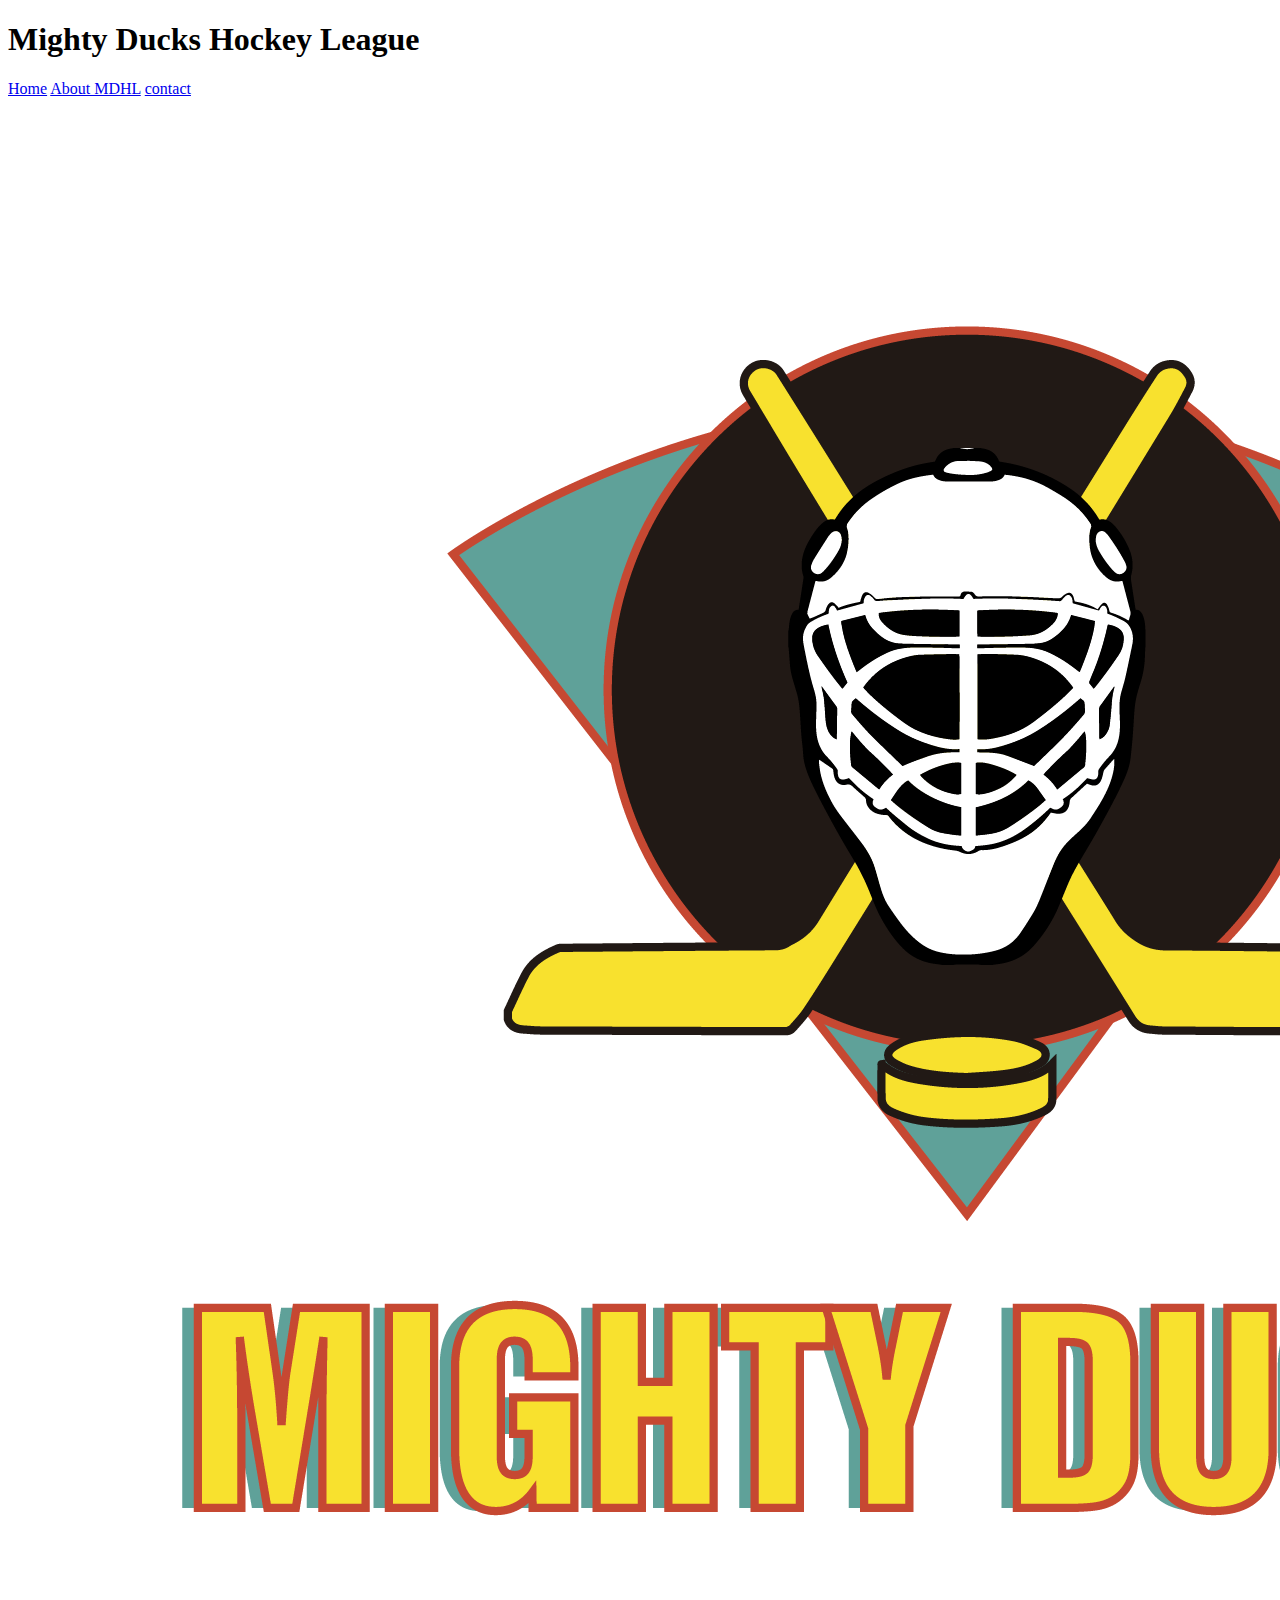
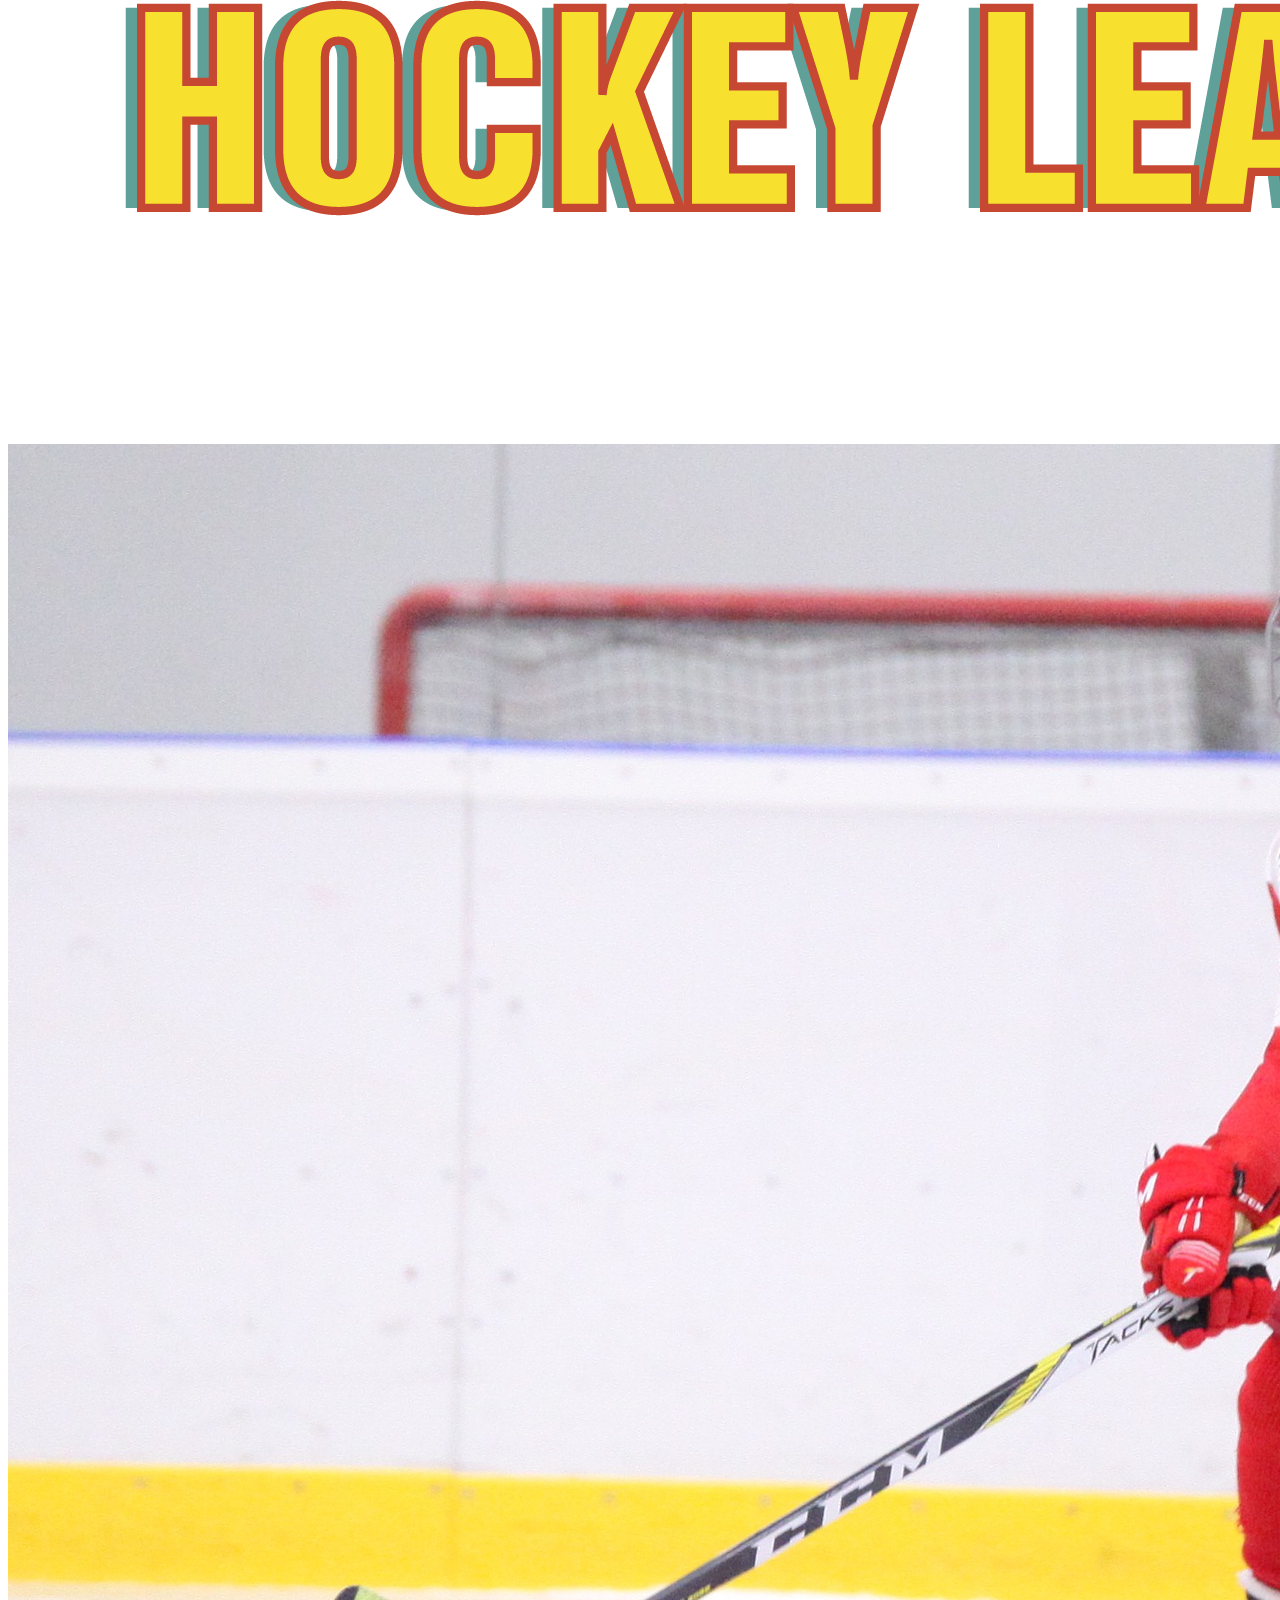
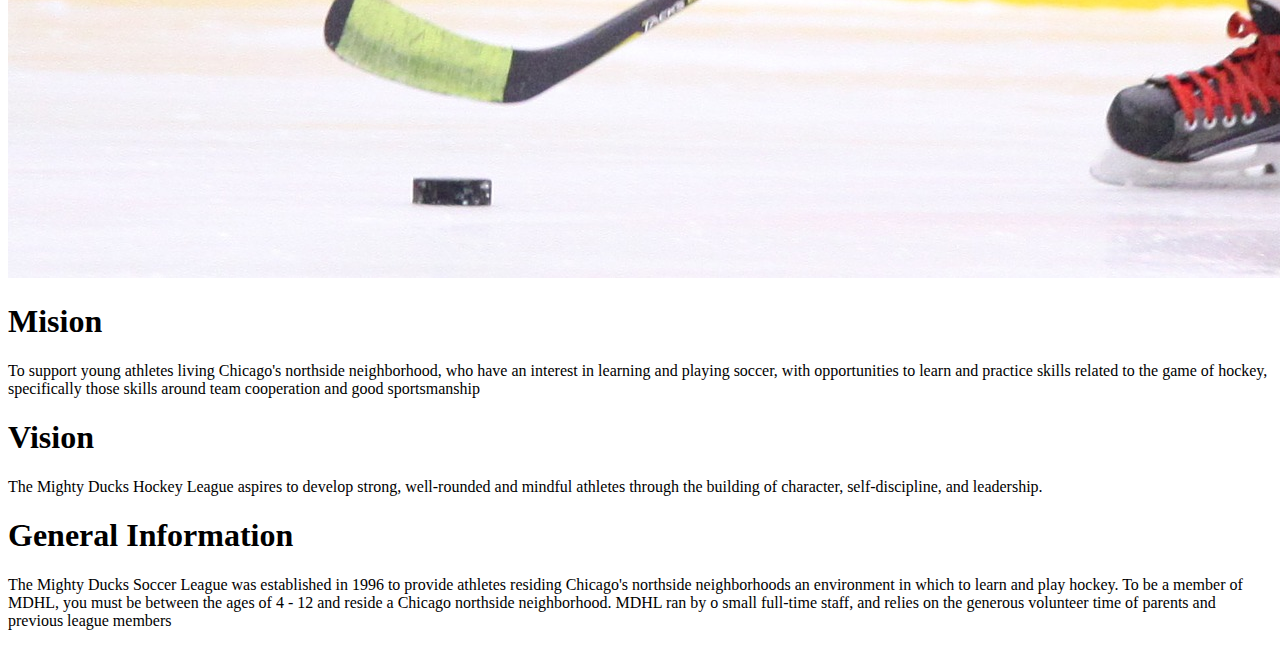
==== about.html @ 3e814195 "Mighty Ducks Hockey League version-01" ====
<!DOCTYPE html>
<html lang="es">
<head>
    <meta charset="UTF-8">
    <meta http-equiv="X-UA-Compatible" content="IE=edge">
    <meta name="viewport" content="width=device-width, initial-scale=1.0">
    <title>Document</title>
</head>
<body>
    <Header>
        <H1>Mighty Ducks Hockey League</H1>
<nav>
    <div>
        <a href="index.html">Home</a>
        <a href="#">About MDHL</a>
        <a href="contact.html">contact</a>
</div>
    </nav>
         </Header>

<main>
    <aside>
    <img src="/asset/LogoMightyducks-01.png" alt="Logo MDHL">
    <img src="/asset/hockey2.jpg" alt="Foto Hockey 2">
</aside>

    <h1>Mision</h1>
<p> To support young athletes living Chicago's northside neighborhood, who have an interest in
learning and playing soccer, with opportunities to learn and practice skills related to the game of
hockey, specifically those skills around team cooperation and good sportsmanship</p>
<h1>Vision</h1>
<p>The Mighty Ducks Hockey League aspires to develop strong, well-rounded and mindful athletes
through the building of character, self-discipline, and leadership.
<h1> General Information </h1>
<p>The Mighty Ducks Soccer League was established in 1996 to provide athletes residing
Chicago's northside neighborhoods an environment in which to learn and play hockey. To be a
member of MDHL, you must be between the ages of 4 - 12 and reside a Chicago northside
neighborhood. MDHL ran by o small full-time staff, and relies on the generous volunteer time of
parents and previous league members</p>

</main>
    </body>
    </html>
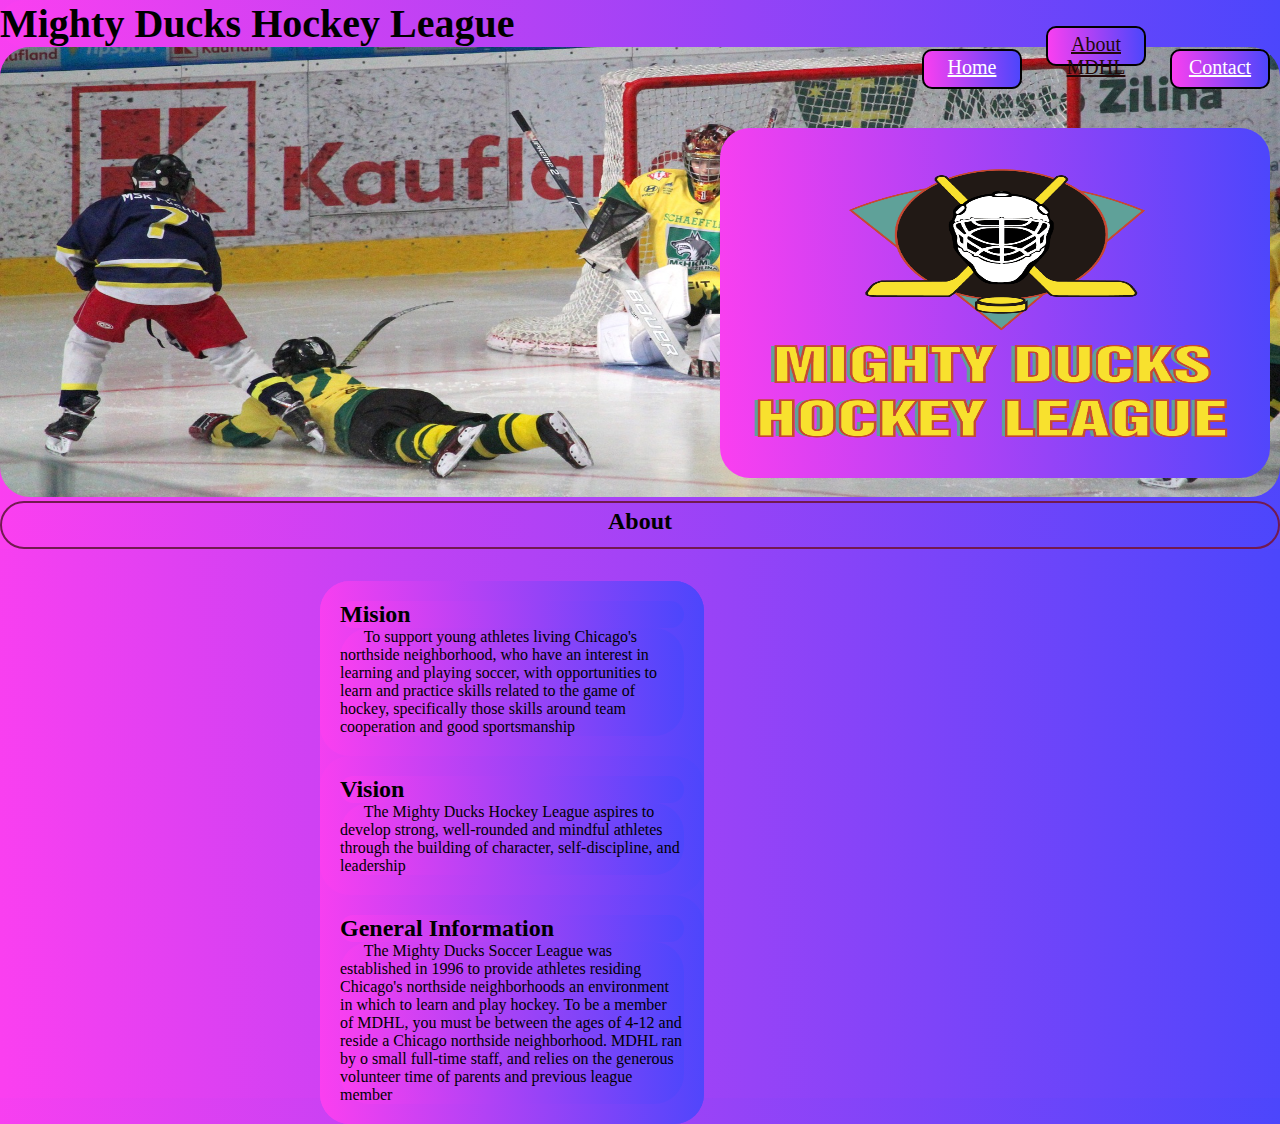
==== commit 72f7bd0d: "task-02" ====
--- a/about.html
+++ b/about.html
@@ -1,44 +1,55 @@
 <!DOCTYPE html>
-<html lang="es">
+<html lang="en">
+
 <head>
     <meta charset="UTF-8">
     <meta http-equiv="X-UA-Compatible" content="IE=edge">
     <meta name="viewport" content="width=device-width, initial-scale=1.0">
-    <title>Document</title>
-</head>
+    <title>Mighty Ducks Hockey League</title>
+     <!--<link rel="stylesheet" href="./styles/main.css">-->
+    <!--<link rel="stylesheet" href="./styles/main2.css">-->
+    <link rel="stylesheet" href="./styles/dariomr.css">
+   </head>
+
 <body>
-    <Header>
-        <H1>Mighty Ducks Hockey League</H1>
-<nav>
-    <div>
-        <a href="index.html">Home</a>
-        <a href="#">About MDHL</a>
-        <a href="contact.html">contact</a>
-</div>
-    </nav>
-         </Header>
+    <header>
+        <img src="./assets/img/LogoMightyducks-01.png" alt="logo" class="logo">
+        <h1>Mighty Ducks Hockey League</h1>
+        <nav>
+            <a href="index.html">Home</a>
+            <a href="#" class="active">About MDHL</a>
+            <a href="contact.html">Contact</a>
+        </nav>
+        <img src="./assets/img/design1_image2.jpg" alt="jugadores de hockey2" class="img">
+    </header>
+    <main>
+        <section>
+            <h2>About</h2>
+            <div class="container">
+            <article>
+                <h2>Mision</h2>
+                <p> &nbsp; &nbsp; &nbsp; To support young athletes living Chicago's northside neighborhood, who have an interest in
+                    learning and playing soccer, with opportunities to learn and practice skills related to the game of
+                    hockey, specifically those skills around team cooperation and good sportsmanship</p>
+            </article>
+            <article>
+                <h2>Vision</h2>
+                <p> &nbsp; &nbsp; &nbsp; The Mighty Ducks Hockey League aspires to develop strong, well-rounded and mindful athletes
+                    through the building of character, self-discipline, and leadership</p>
+            </article>
+            <article>
+                <h2>General Information</h2>
+                <p> &nbsp; &nbsp; &nbsp; The Mighty Ducks Soccer League was established in 1996 to provide athletes residing
+                    Chicago's northside neighborhoods an environment in which to learn and play hockey. To be a
+                    member of MDHL, you must be between the ages of 4-12 and reside a Chicago northside
+                    neighborhood. MDHL ran by o small full-time staff, and relies on the generous volunteer time of
+                    parents and previous league member</p>
+            </article>
+        </div>
+        </section>
+    </main>
+    <aside></aside>
+    <footer></footer>
+</body>
 
-<main>
-    <aside>
-    <img src="/asset/LogoMightyducks-01.png" alt="Logo MDHL">
-    <img src="/asset/hockey2.jpg" alt="Foto Hockey 2">
-</aside>
-
-    <h1>Mision</h1>
-<p> To support young athletes living Chicago's northside neighborhood, who have an interest in
-learning and playing soccer, with opportunities to learn and practice skills related to the game of
-hockey, specifically those skills around team cooperation and good sportsmanship</p>
-<h1>Vision</h1>
-<p>The Mighty Ducks Hockey League aspires to develop strong, well-rounded and mindful athletes
-through the building of character, self-discipline, and leadership.
-<h1> General Information </h1>
-<p>The Mighty Ducks Soccer League was established in 1996 to provide athletes residing
-Chicago's northside neighborhoods an environment in which to learn and play hockey. To be a
-member of MDHL, you must be between the ages of 4 - 12 and reside a Chicago northside
-neighborhood. MDHL ran by o small full-time staff, and relies on the generous volunteer time of
-parents and previous league members</p>
-
-</main>
-    </body>
-    </html>
-
+</html>--- a/styles/main.css
+++ b/styles/main.css
@@ -0,0 +1,84 @@
+* {
+    margin: 0;
+    padding: 0;
+    box-sizing: border-box;
+}
+
+header{
+    position: relative;
+}
+
+header>h1 {
+    size: 4em;
+}
+
+.logo {
+    border: solid rgb(5, 5, 5);
+    background-color: #fff;
+    width: 150px;
+    height: 150px;
+    position: absolute;
+    top: 19em;
+    right: 5%;
+}
+
+
+.img {
+    height: 20em;
+    width: 100%;
+}
+
+h1 {
+    position: absolute;
+    
+}
+
+h3{
+    transform: translate(-20px,-10px)
+}
+
+
+section>h2 {
+    color: #fff;
+    background-color: #000;
+    padding: 10px;
+    text-align: center;
+    size: 3em;
+    box-sizing: border-box;
+    
+}
+
+nav>a {
+    font-size: 20px;
+    display: block;
+    margin: 50px;
+    
+}
+
+.active{
+    color: #000;
+    text-decoration: none;
+}
+
+article {
+    padding: 20px;
+    
+}
+
+article>p {
+    text-align:left;
+}
+
+nav {
+    position: absolute;
+    top: 22em;
+}
+
+.container {
+    position: absolute;
+    left: 20em;
+    width: 30vw;
+    display: block;
+}
+
+ --- a/styles/main2.css
+++ b/styles/main2.css
@@ -0,0 +1,85 @@
+* {
+    margin: 0;
+    padding: 0;
+    box-sizing: border-box;
+}
+
+
+header {
+    position: relative;
+}
+
+.logo {
+    border: solid 1px black;
+    height: 150px;
+    position: absolute;
+    top: 40em;
+    left: 5em;
+    width: 150px;
+}
+
+
+.img {
+    width: 100%;
+    height:450px;
+}
+
+h1 {
+    font-size: 40px;
+}
+
+section>h2 {
+    border: 2px solid #000;
+    padding: 5px;
+    text-align: center;
+    height: 2em;
+    box-sizing: border-box;
+}
+
+h3{
+    transform: translate(-20px,-10px)
+}
+
+nav>a {
+    box-sizing: border-box;
+    box-shadow: 5px 5px rgb(143, 138, 138);
+    font-size: 20px;
+    display: inline-block;
+    margin: 10px;
+    text-decoration: none;
+    border: 1px solid #000;
+    color: white;
+    background-color: #2072ca;
+    height: 2em;
+    width: 5em;
+    padding: 5px;
+    text-align: center;
+    
+    
+}
+
+.active {
+    color: rgb(26, 21, 21);
+    background-color: #23cf4b;
+    text-decoration: none;
+}
+
+article {
+    padding: 20px;
+}
+
+nav {
+    position: absolute;
+    top: 0em;
+    right: 0;
+    
+}
+
+.container {
+    margin-top: 2em;
+    position: absolute;
+    left: 20em;
+    width: 30vw;
+    display: block;
+}
+
--- a/styles/dariomr.css
+++ b/styles/dariomr.css
@@ -0,0 +1,81 @@
+* {
+    
+    margin: 0;
+    padding: 0;
+    box-sizing: border-box;
+    background: rgb(251,63,240);
+    background: linear-gradient(87deg, rgba(251,63,240,1) 0%, rgba(76,70,252,1) 100%);
+    border-radius: 30px;
+}
+
+
+
+header {
+    position: relative;
+}
+
+.logo {
+    position: absolute;
+    top: 8em;
+    left: 45em;
+    width: 550px;
+    height: 350px;
+    
+}
+
+
+.img {
+    width: 100%;
+    height: 450px;
+}
+
+h1 {
+    font-size: 40px;
+}
+
+section>h2 {
+    border: 2px solid rgb(114, 26, 80);
+    padding: 5px;
+    text-align: center;
+    height: 2em;
+    box-sizing: border-box;
+}
+
+nav>a {
+    font-size: 20px;
+    display: inline-block;
+    margin: 10px;
+    border: 2px solid #000;
+    color: white;
+    background-color: #ca20b3;
+    height: 2em;
+    width: 5em;
+    padding: 5px;
+    border-radius: 10px;
+    text-align: center;
+    box-sizing: border-box;
+}
+
+.active {
+    color: rgb(34, 8, 8);
+    background-color: #0a4b19;
+}
+
+article {
+    padding: 20px;
+}
+
+nav {
+    position: absolute;
+    top: 1em;
+    right: 0;
+    background: transparent;
+}
+
+.container {
+    margin-top: 2em;
+    position: absolute;
+    left: 20em;
+    width: 30vw;
+    display: block;
+}
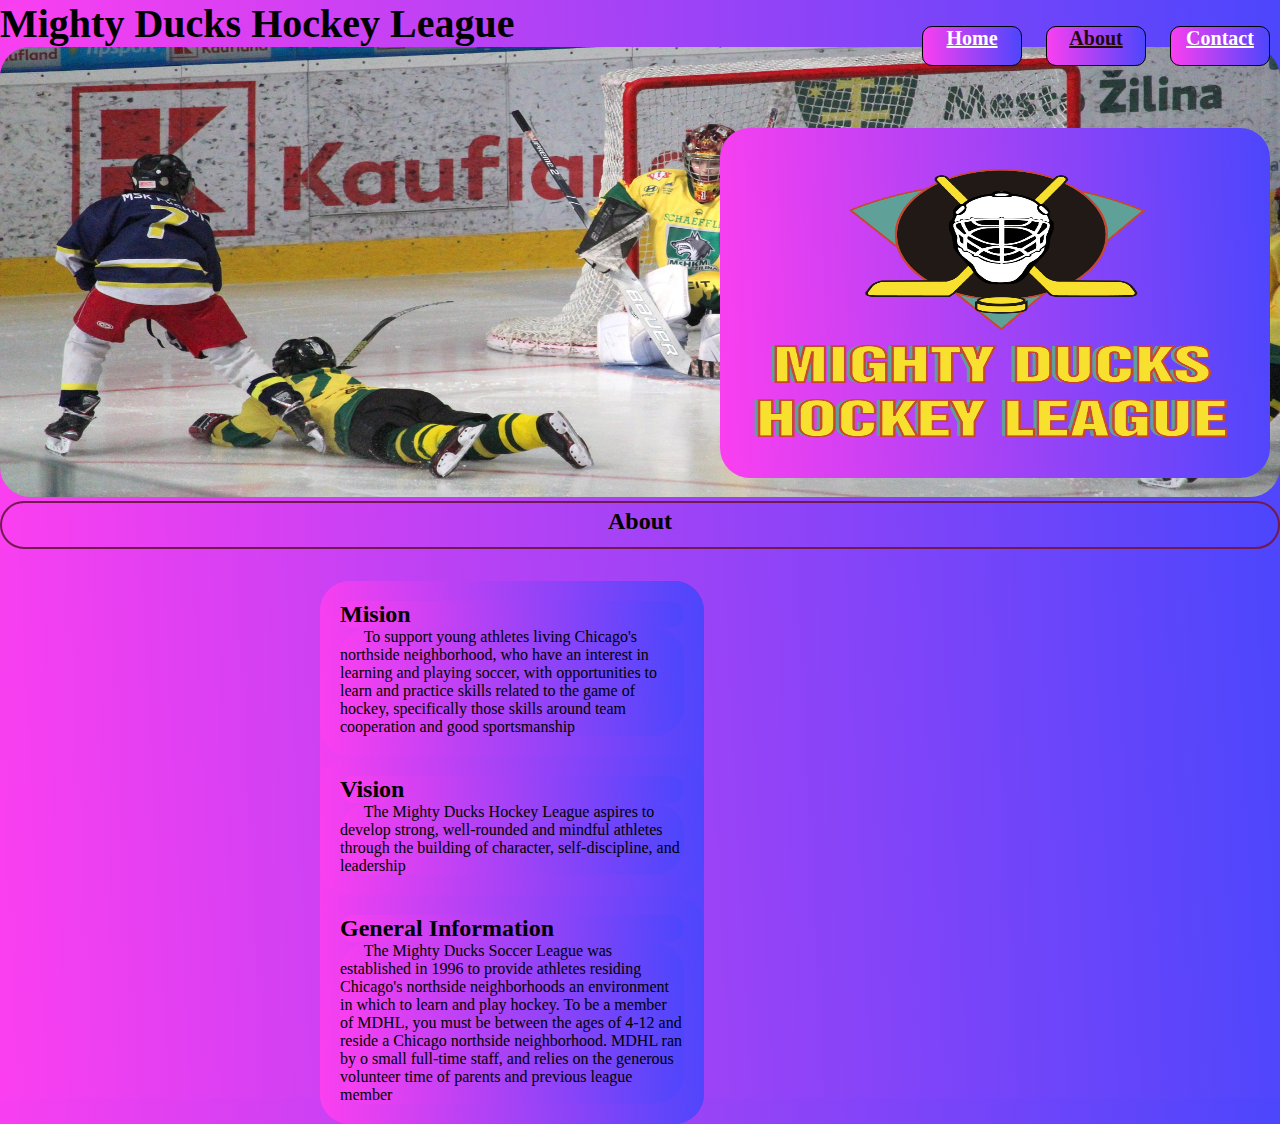
==== commit 73c62b19: "task-02" ====
--- a/about.html
+++ b/about.html
@@ -17,7 +17,7 @@
         <h1>Mighty Ducks Hockey League</h1>
         <nav>
             <a href="index.html">Home</a>
-            <a href="#" class="active">About MDHL</a>
+            <a href="#" class="active">About</a>
             <a href="contact.html">Contact</a>
         </nav>
         <img src="./assets/img/design1_image2.jpg" alt="jugadores de hockey2" class="img">
--- a/styles/dariomr.css
+++ b/styles/dariomr.css
@@ -41,20 +41,33 @@
     box-sizing: border-box;
 }
 
+nav {
+    display:inline;
+    position:absolute;
+    
+}
+
 nav>a {
+    box-sizing: border-box;
     font-size: 20px;
+    font-weight: bold;
     display: inline-block;
     margin: 10px;
-    border: 2px solid #000;
+    border: 1px solid #000;
     color: white;
     background-color: #ca20b3;
     height: 2em;
     width: 5em;
-    padding: 5px;
+    padding: 5px, 15px;
     border-radius: 10px;
     text-align: center;
-    box-sizing: border-box;
+    
 }
+
+
+
+
+
 
 .active {
     color: rgb(34, 8, 8);
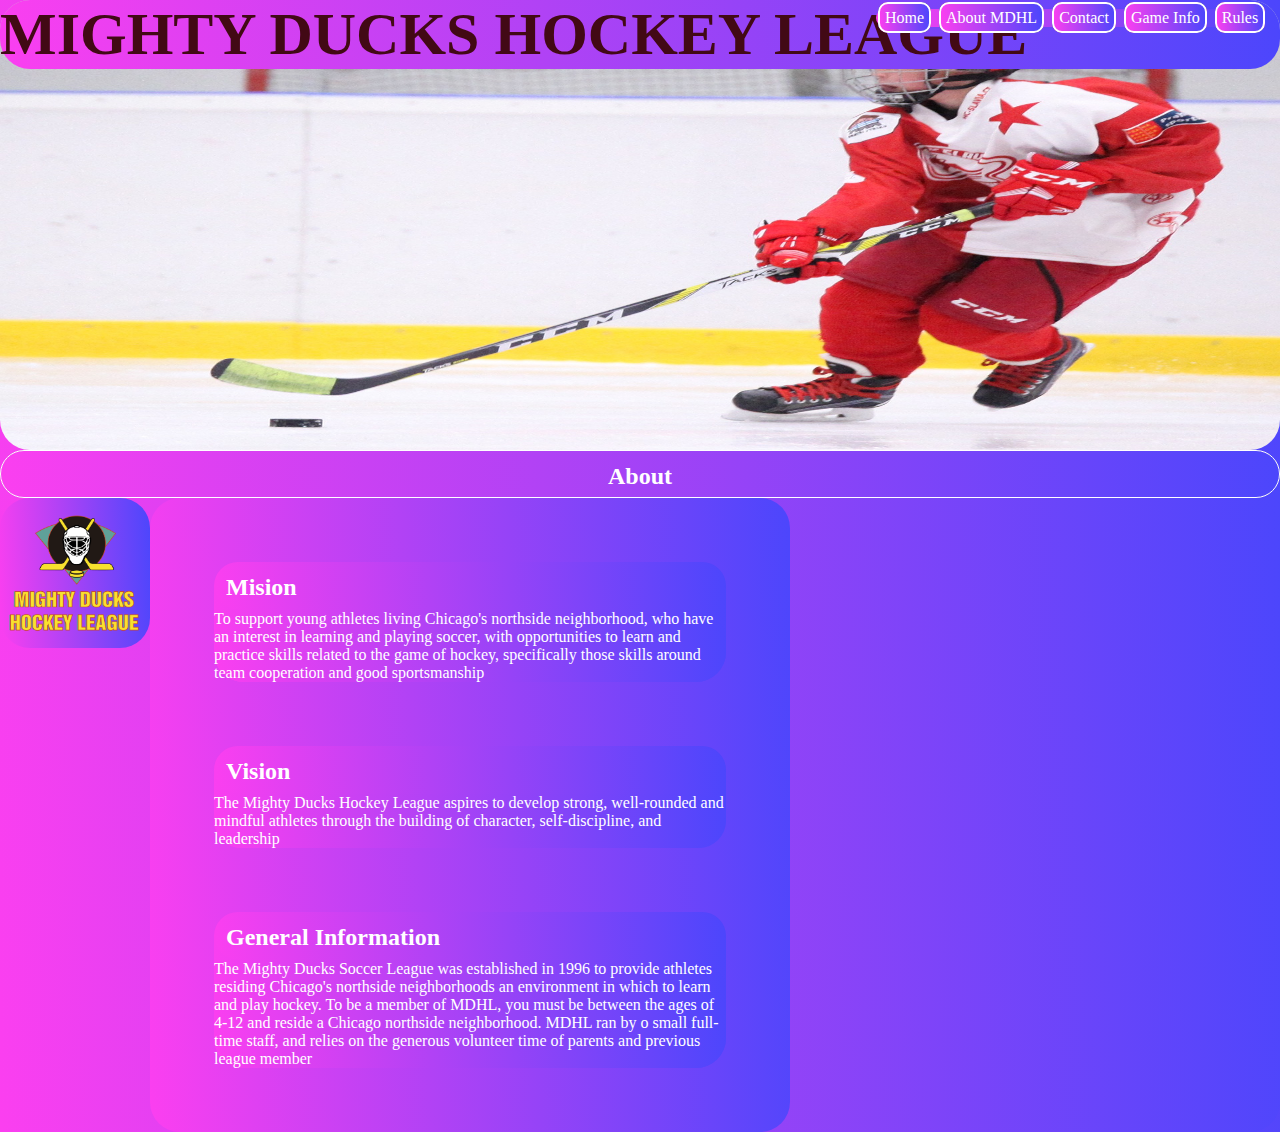
==== commit 2f1e188e: "task-03" ====
--- a/about.html
+++ b/about.html
@@ -5,46 +5,49 @@
     <meta charset="UTF-8">
     <meta http-equiv="X-UA-Compatible" content="IE=edge">
     <meta name="viewport" content="width=device-width, initial-scale=1.0">
-    <title>Mighty Ducks Hockey League</title>
-     <!--<link rel="stylesheet" href="./styles/main.css">-->
-    <!--<link rel="stylesheet" href="./styles/main2.css">-->
-    <link rel="stylesheet" href="./styles/dariomr.css">
-   </head>
+    <link rel="stylesheet" href="./styles/main_task03.css">
+    <link rel="shortcut icon" href="./assets/images/favicon.ico" type="image/x-icon">
+    <title>About MDHL</title>
+</head>
 
 <body>
     <header>
-        <img src="./assets/img/LogoMightyducks-01.png" alt="logo" class="logo">
-        <h1>Mighty Ducks Hockey League</h1>
+        <div class="header2">
+        <h1>MIGHTY DUCKS HOCKEY LEAGUE</h1>
         <nav>
             <a href="index.html">Home</a>
-            <a href="#" class="active">About</a>
+            <a href="#" class="active">About MDHL</a>
             <a href="contact.html">Contact</a>
+            <a href="gameinfo.html">Game Info</a>
+            <a href="rules.html">Rules</a>
         </nav>
-        <img src="./assets/img/design1_image2.jpg" alt="jugadores de hockey2" class="img">
-    </header>
+    </div>
+</header>
     <main>
         <section>
             <h2>About</h2>
             <div class="container">
+                <img src="./img/LogoMightyducks-01.png" alt="logo" class="logo">
+                <div>
             <article>
                 <h2>Mision</h2>
-                <p> &nbsp; &nbsp; &nbsp; To support young athletes living Chicago's northside neighborhood, who have an interest in
+                <p>To support young athletes living Chicago's northside neighborhood, who have an interest in
                     learning and playing soccer, with opportunities to learn and practice skills related to the game of
                     hockey, specifically those skills around team cooperation and good sportsmanship</p>
             </article>
             <article>
                 <h2>Vision</h2>
-                <p> &nbsp; &nbsp; &nbsp; The Mighty Ducks Hockey League aspires to develop strong, well-rounded and mindful athletes
+                <p>The Mighty Ducks Hockey League aspires to develop strong, well-rounded and mindful athletes
                     through the building of character, self-discipline, and leadership</p>
             </article>
             <article>
                 <h2>General Information</h2>
-                <p> &nbsp; &nbsp; &nbsp; The Mighty Ducks Soccer League was established in 1996 to provide athletes residing
+                <p>The Mighty Ducks Soccer League was established in 1996 to provide athletes residing
                     Chicago's northside neighborhoods an environment in which to learn and play hockey. To be a
                     member of MDHL, you must be between the ages of 4-12 and reside a Chicago northside
                     neighborhood. MDHL ran by o small full-time staff, and relies on the generous volunteer time of
                     parents and previous league member</p>
-            </article>
+            </article></div>
         </div>
         </section>
     </main>
--- a/styles/main_task03.css
+++ b/styles/main_task03.css
@@ -0,0 +1,149 @@
+* {
+    margin: 0;
+    padding: 0;
+    box-sizing: border-box;
+    background: rgb(251,63,240);
+    background: linear-gradient(87deg, rgba(251,63,240,1) 0%, rgba(76,70,252,1) 100%);
+    border-radius: 30px;
+}
+
+
+body{
+    background-color: black;
+    color: white;
+}
+
+
+.header1{
+    display: flex;
+    flex-direction: column;
+    height: 50vh;
+    background-image: url("/assets/img/hockey1.jpg");
+    background-size: 100% 100%;
+    background-repeat: no-repeat;
+}
+.header2{
+    display: flex;
+    flex-direction: column;
+    height: 50vh;
+    background-image: url("/assets/img/hockey2.jpg");
+    background-size: 100% 100%;
+    background-repeat: no-repeat;
+}
+.header3{
+    display: flex;
+    flex-direction: column;
+    height: 50vh;
+    background-image: url("/assets/img/hockey3.jpg");
+    background-size: 100% 100%;
+    background-repeat: no-repeat;
+}
+
+
+.logo{
+    width: 150px;
+    height: 150px;
+    transform: translate(100,100);
+}
+
+
+
+section h2{
+    background-color:black;
+    color:white;
+    height: 3rem;
+    padding: .5em;
+    text-align: center;
+    border: solid 1px white;
+}
+
+
+nav a {
+    font-size: 20px;
+    margin: 2px;
+    text-decoration: none;
+    border: 2px solid white;
+    color: white;
+    background-color: black;
+    height: 2em;
+    width: 5em;
+    padding: 5px;
+    border-radius: 10px;
+    text-align: center;
+    box-sizing: border-box;
+    font-size: medium;
+}
+
+nav{
+    position: absolute;
+    top: 1vh;
+    right: 1vw;
+}
+
+.container{
+    display: flex;
+    flex-direction: row;
+    justify-content: flex-start;
+    flex-wrap: wrap;
+}
+
+article{
+    margin: 4em;
+}
+
+h1{
+    color: rgb(66, 9, 21);
+    font-size: 60px;
+}
+
+article h2{
+    border: none;
+    text-align: start;
+}
+
+article a{
+    text-decoration: none;
+    color: yellow;
+}
+
+#mdhl-modif{
+    text-align: center;
+    font-size: large;
+}
+
+ul{
+    list-style-type:circle;
+    margin: 2em;
+}   
+
+ol{
+    margin: 2em;
+}
+
+
+table {
+    width: 100%;
+    height: 100%;
+    padding: 0.4em 1em;
+    text-align: center;   
+  }
+
+th,td{
+    padding: 1em;
+}
+
+
+#contacto{
+    display: flex;
+    flex-direction: row;
+    justify-content: space-between;
+    flex-wrap: wrap;
+}
+
+#contacto p{
+    flex-grow: 1;
+}
+
+.container article{
+    width: 40vw;
+}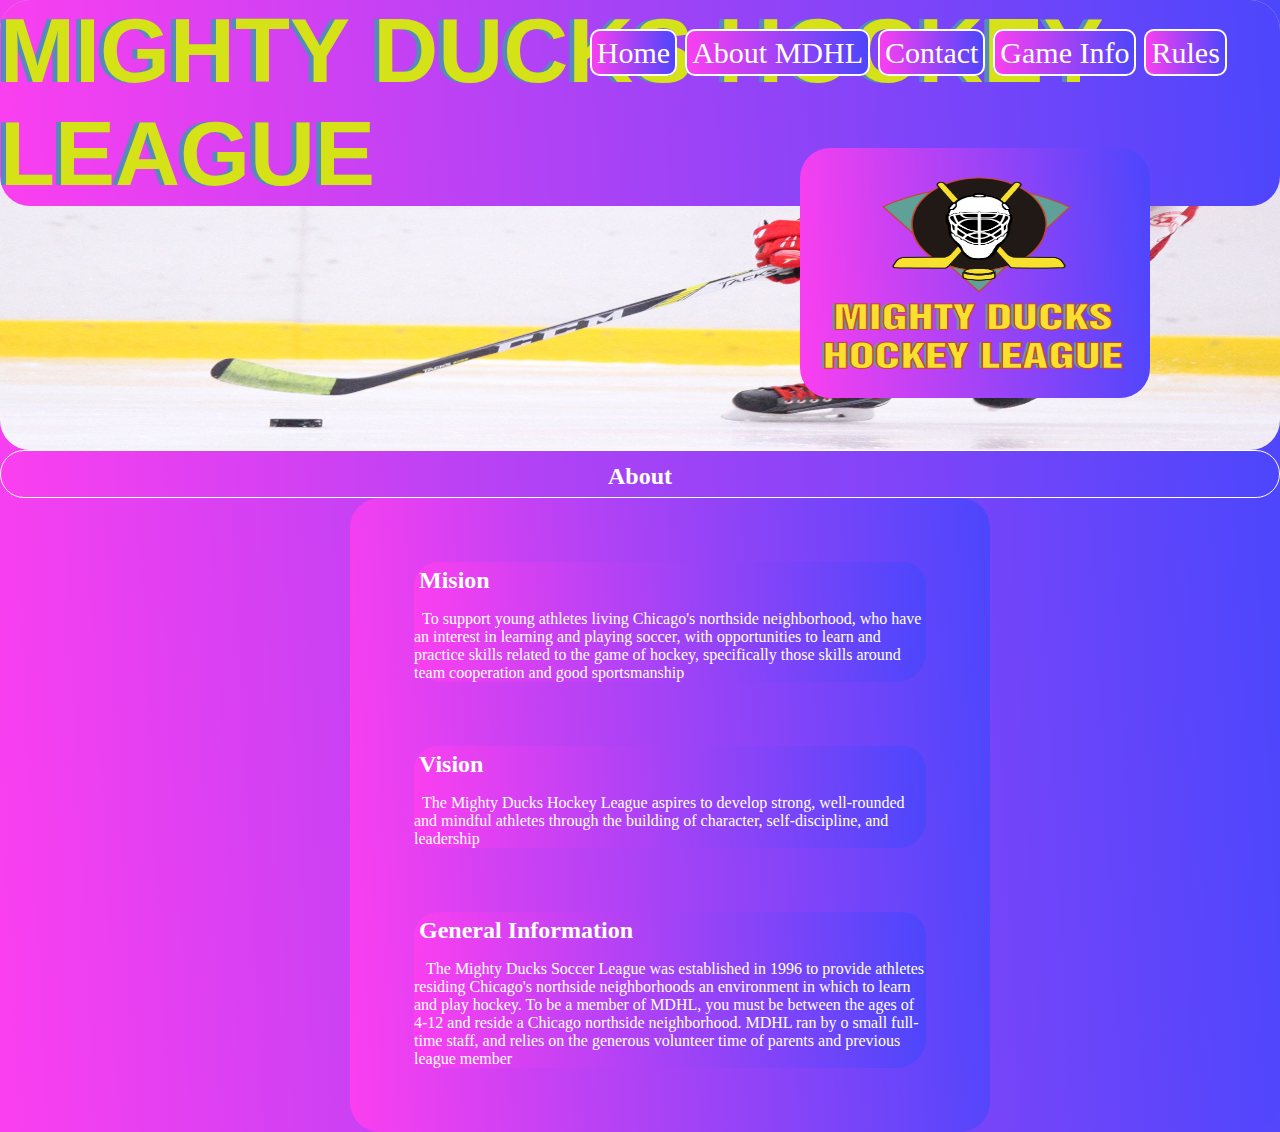
==== commit 3cf7dae4: "task-03" ====
--- a/about.html
+++ b/about.html
@@ -27,22 +27,22 @@
         <section>
             <h2>About</h2>
             <div class="container">
-                <img src="./img/LogoMightyducks-01.png" alt="logo" class="logo">
+                <img src="./assets/img/LogoMightyducks-01.png" alt="logo" class="logo">
                 <div>
             <article>
                 <h2>Mision</h2>
-                <p>To support young athletes living Chicago's northside neighborhood, who have an interest in
+                <p>&nbsp;&nbsp;To support young athletes living Chicago's northside neighborhood, who have an interest in
                     learning and playing soccer, with opportunities to learn and practice skills related to the game of
                     hockey, specifically those skills around team cooperation and good sportsmanship</p>
             </article>
             <article>
                 <h2>Vision</h2>
-                <p>The Mighty Ducks Hockey League aspires to develop strong, well-rounded and mindful athletes
+                <p>&nbsp;&nbsp;The Mighty Ducks Hockey League aspires to develop strong, well-rounded and mindful athletes
                     through the building of character, self-discipline, and leadership</p>
             </article>
             <article>
                 <h2>General Information</h2>
-                <p>The Mighty Ducks Soccer League was established in 1996 to provide athletes residing
+                <p>&nbsp;&nbsp;&nbsp;The Mighty Ducks Soccer League was established in 1996 to provide athletes residing
                     Chicago's northside neighborhoods an environment in which to learn and play hockey. To be a
                     member of MDHL, you must be between the ages of 4-12 and reside a Chicago northside
                     neighborhood. MDHL ran by o small full-time staff, and relies on the generous volunteer time of
--- a/styles/main_task03.css
+++ b/styles/main_task03.css
@@ -41,9 +41,9 @@
 
 
 .logo{
-    width: 150px;
-    height: 150px;
-    transform: translate(100,100);
+    width: 350px;
+    height: 250px;
+    transform: translate( 800px, -350px);
 }
 
 
@@ -59,25 +59,30 @@
 
 
 nav a {
-    font-size: 20px;
+    size: 40px;
     margin: 2px;
     text-decoration: none;
     border: 2px solid white;
     color: white;
-    background-color: black;
-    height: 2em;
-    width: 5em;
+    height: 50px;
+    width: 20em;
     padding: 5px;
     border-radius: 10px;
     text-align: center;
     box-sizing: border-box;
-    font-size: medium;
+    font-size: 30px;
+}
+
+nav a:hover{
+    color: rgb(255, 0, 157);
+    border: 5px solid rgb(126, 16, 25);
 }
 
 nav{
     position: absolute;
-    top: 1vh;
-    right: 1vw;
+    top: 4vh;
+    right: 4vw;
+    background: transparent;
 }
 
 .container{
@@ -92,13 +97,19 @@
 }
 
 h1{
-    color: rgb(66, 9, 21);
-    font-size: 60px;
+    font-family: Impact, Haettenschweiler, 'Arial Narrow Bold', sans-serif;
+    color: rgb(213, 226, 23);
+    font-size: 90px;
+    text-shadow: -5px 0px  #558ABB;
+    
 }
 
 article h2{
     border: none;
     text-align: start;
+    padding: 5px;
+    height: 2em;
+    
 }
 
 article a{
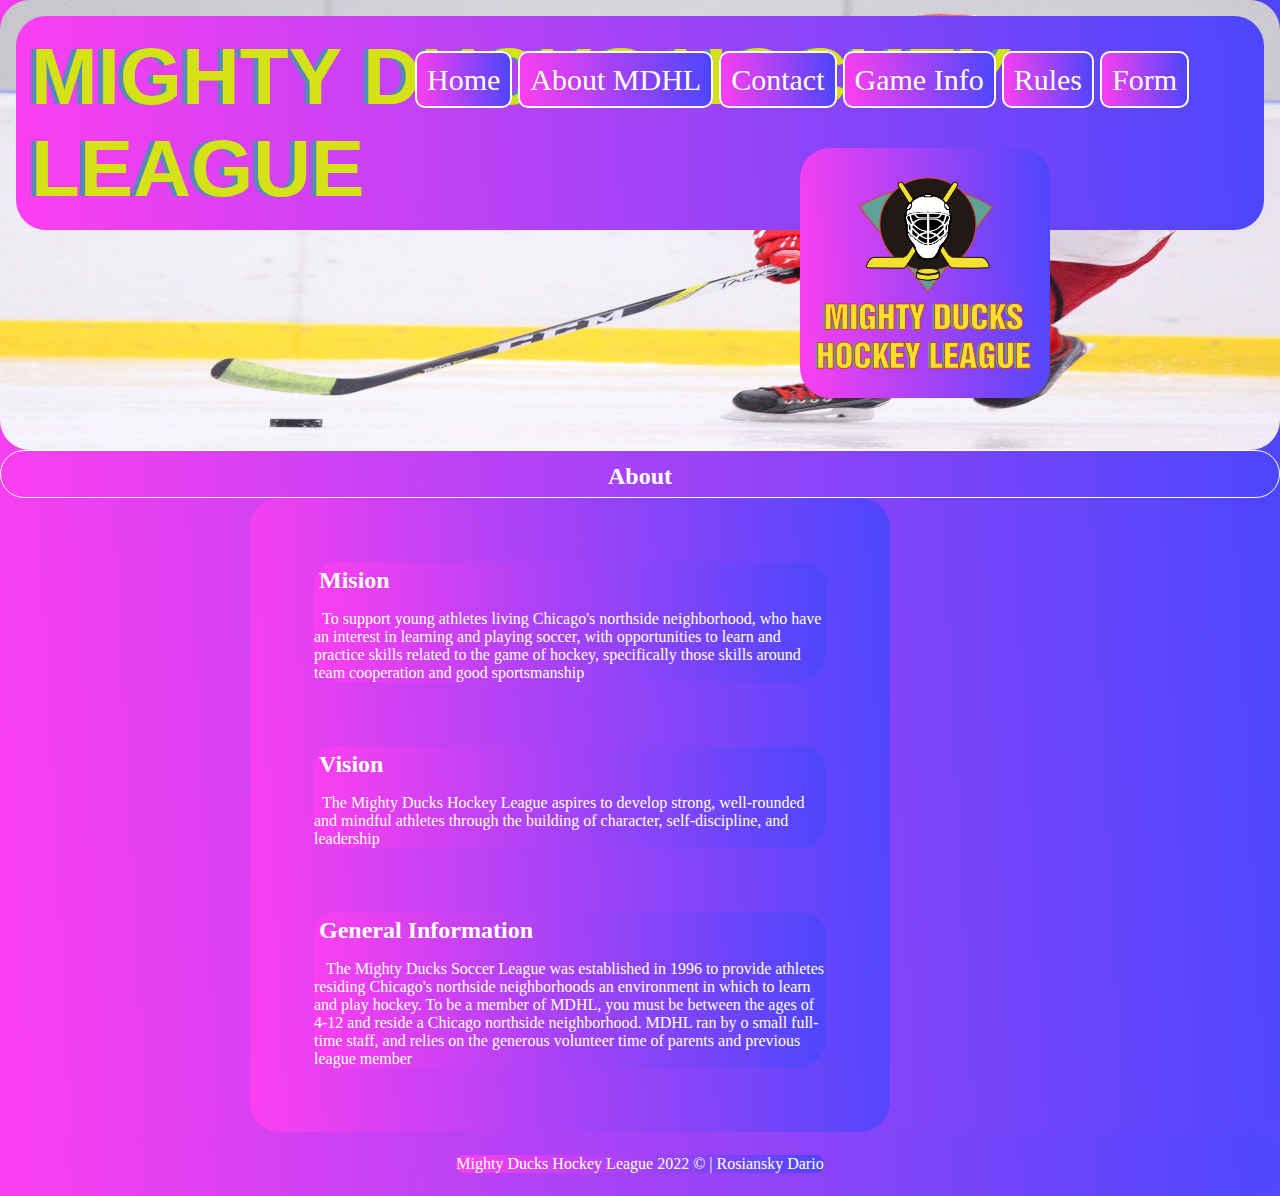
==== commit fae7ff07: "MDHL task-04" ====
--- a/about.html
+++ b/about.html
@@ -5,8 +5,8 @@
     <meta charset="UTF-8">
     <meta http-equiv="X-UA-Compatible" content="IE=edge">
     <meta name="viewport" content="width=device-width, initial-scale=1.0">
-    <link rel="stylesheet" href="./styles/main_task03.css">
-    <link rel="shortcut icon" href="./assets/images/favicon.ico" type="image/x-icon">
+    <link rel="stylesheet" href="./styles/main_task04.css">
+    <link rel="shortcut icon" href="./assets/img/favicon.ico" type="image/x-icon">
     <title>About MDHL</title>
 </head>
 
@@ -20,6 +20,7 @@
             <a href="contact.html">Contact</a>
             <a href="gameinfo.html">Game Info</a>
             <a href="rules.html">Rules</a>
+            <a href="form.html">Form</a>
         </nav>
     </div>
 </header>
@@ -52,7 +53,11 @@
         </section>
     </main>
     <aside></aside>
-    <footer></footer>
+    <footer>
+        <div>
+            <p> Mighty Ducks Hockey League 2022 &copy; | Rosiansky Dario </p>
+        </div>
+    </footer>
 </body>
 
 </html>--- a/styles/main_task04.css
+++ b/styles/main_task04.css
@@ -0,0 +1,356 @@
+* {
+    margin: 0;
+    padding: 0;
+    box-sizing: border-box;
+    background: rgb(251, 63, 240);
+    background: linear-gradient(87deg, rgba(251, 63, 240, 1) 0%, rgba(76, 70, 252, 1) 100%);
+    border-radius: 30px;
+}
+
+
+body {
+    background-color: black;
+    color: white;
+}
+
+h1 {
+    font-family: Impact, Haettenschweiler, 'Arial Narrow Bold', sans-serif;
+    color: rgb(213, 226, 23);
+    font-size: 5rem;
+    text-shadow: -5px 0px #558ABB;
+    padding: 15px;
+    margin: 0.2em;
+}
+
+
+.header {
+    display: flex;
+    flex-direction: column;
+    height: 50vh;
+    background-image: url("/assets/img/hockey1.jpg");
+    background-size: 100% 100%;
+    border-radius: 0%;
+    background-repeat: no-repeat;
+}
+
+.header2 {
+    display: flex;
+    flex-direction: column;
+    height: 50vh;
+    background-image: url("/assets/img/hockey2.jpg");
+    background-size: 100% 100%;
+    background-repeat: no-repeat;
+}
+
+.header3 {
+    display: flex;
+    flex-direction: column;
+    height: 50vh;
+    background-image: url("/assets/img/hockey3.jpg");
+    background-size: 100% 100%;
+    background-repeat: no-repeat;
+}
+
+
+.logo {
+    width: 250px;
+    height: 250px;
+    transform: translate(800px, -350px);
+}
+
+.logoform {
+    width: 250px;
+    height: 250px;
+    transform: translate(800px, -300px);
+}
+
+section h2 {
+    background-color: black;
+    color: white;
+    height: 3rem;
+    padding: .5em;
+    text-align: center;
+    border: solid 1px white;
+}
+
+nav a {
+    size: 40px;
+    margin: 1px;
+    text-decoration: none;
+    border: 2px solid white;
+    color: white;
+    height: 30px;
+    width: 40em;
+    padding: 10px;
+    border-radius: 10px;
+    text-align: center;
+    box-sizing: border-box;
+    font-size: 30px;
+
+}
+
+nav a:hover {
+    color: rgb(255, 0, 157);
+    background-color: aliceblue;
+    
+}
+
+nav {
+    position: absolute;
+    background: transparent;
+    right: 10vh;
+    top: 7vh;
+ }
+
+ .container {
+    display: flex;
+    flex-direction: row;
+    justify-content: flex-start;
+    flex-wrap: wrap;
+}
+
+article {
+    margin: 4em;
+}
+
+article h2 {
+    border: none;
+    text-align: start;
+    padding: 5px;
+    height: 2em;
+
+}
+
+article a {
+    text-decoration: none;
+    color: yellow;
+}
+
+#mdhl-modif {
+    text-align: center;
+    font-size: large;
+}
+
+table,
+th,
+td,
+tr {
+    text-align: start;
+    padding: 1rem 1.5rem 1rem 1.5rem;
+}
+
+ul {
+    list-style-type: circle;
+    margin: 2em;
+}
+
+ol {
+    margin: 2em;
+}
+
+.mapas:hover {
+    transform: scale(2);
+
+}
+
+.main {
+    background-color: #262626;
+    display: flex;
+    justify-content: center;
+
+}
+
+form {
+
+    display: flex;
+    width: 65%;
+    padding-left: 1rem;
+    line-height: 23px;
+    border: 0;
+    align-items: flex-start;
+    flex-direction: column;
+    font-family: Arial, Helvetica, sans-serif;
+    background-color: rgba(255, 255, 255, 0.835);
+}
+
+.form {
+    display: flex;
+    gap: 1.5rem;
+    margin-left: 4rem;
+}
+
+label {
+    margin: 2rem;
+}
+
+fieldset {
+    border: 0;
+    
+}
+
+.fieldset {
+    display: flex;
+    flex-direction: column;
+    gap: 2rem;
+    font-size: 1.2rem;
+    margin-top: 80px;
+    margin-left: -1rem;
+
+}
+
+.radio {
+    display: flex;
+    align-items: center;
+}
+
+form dd {
+    margin: 1rem;
+}
+
+.submit {
+    align-self: flex-start;
+    font-size: 2rem;
+    margin-bottom: 1.5rem;
+    margin-left: 2rem;
+    padding: 1rem;
+}
+
+.submit:hover {
+    border-color: aliceblue;
+    
+    color: #fcfcfc;
+    border-radius: 0%;
+    transition: 1s;
+    
+}
+
+.input {
+    margin-bottom: 2rem;
+}
+
+
+.registration {
+    margin-left: 1.2rem;
+    margin-top: -2rem;
+}
+
+
+#contacto {
+    display: flex;
+    flex-direction: row;
+    justify-content: space-between;
+    flex-wrap: wrap;
+}
+
+#contacto p {
+    flex-grow: 1;
+}
+
+.container article {
+    width: 40vw;
+}
+
+footer {
+    display: flex;
+    border-color: azure;
+    height: 4rem;
+    padding-bottom: 20px;
+    padding-top: 20px;
+    justify-content: space-around;
+    align-items: center;
+}
+
+
+/* Media Query reservado para futura entrega
+
+
+@media screen and (max-width:1861px) {
+    nav{
+        right: 20vh;
+        top: 14vh;
+    }
+    .logo {
+        width: 200px;
+        height: 200px;
+        transform: translate(750px, -300px);
+    }
+        
+    .logoform {
+        width: 200px;
+        height: 200px;
+        transform: translate(750px, -250px);
+    }
+}
+
+@media screen and (max-width:1607px) {
+    nav{
+        top: 16vh;
+    }
+    .logo {
+        width: 150px;
+        height: 150px;
+        transform: translate(600px, -250px);
+    }
+        
+    .logoform {
+        width: 150px;
+        height: 150px;
+        transform: translate(600px, -200px);
+    }
+
+}
+
+@media screen and (max-width:1036px) {
+    nav{
+        top: 29vh;
+    }
+    .logo {
+        width: 150px;
+        height: 150px;
+        transform: translate(820px, -370px);
+    }
+        
+    .logoform {
+        width: 150px;
+        height: 150px;
+        transform: translate(820px, -370px);
+    }
+}
+
+@media screen and (max-width:800px) {
+    nav{
+        top: 29vh;
+    }
+    .logo {
+        width: 150px;
+        height: 150px;
+        transform: translate(820px, -440px);
+    }
+        
+    .logoform {
+        width: 150px;
+        height: 150px;
+        transform: translate(820px, -370px);
+    }
+}
+
+@media screen and (max-width:500px) {
+    nav{
+        top: 40vh;
+        right: 5vh;
+      }
+     
+
+    .logo {
+        width: 100px;
+        height: 100px;
+        transform: translate(320px, -440px);
+    }
+        
+    .logoform {
+        width: 100px;
+        height: 100px;
+        transform: translate(320px, -370px);
+    }
+}*/
+
